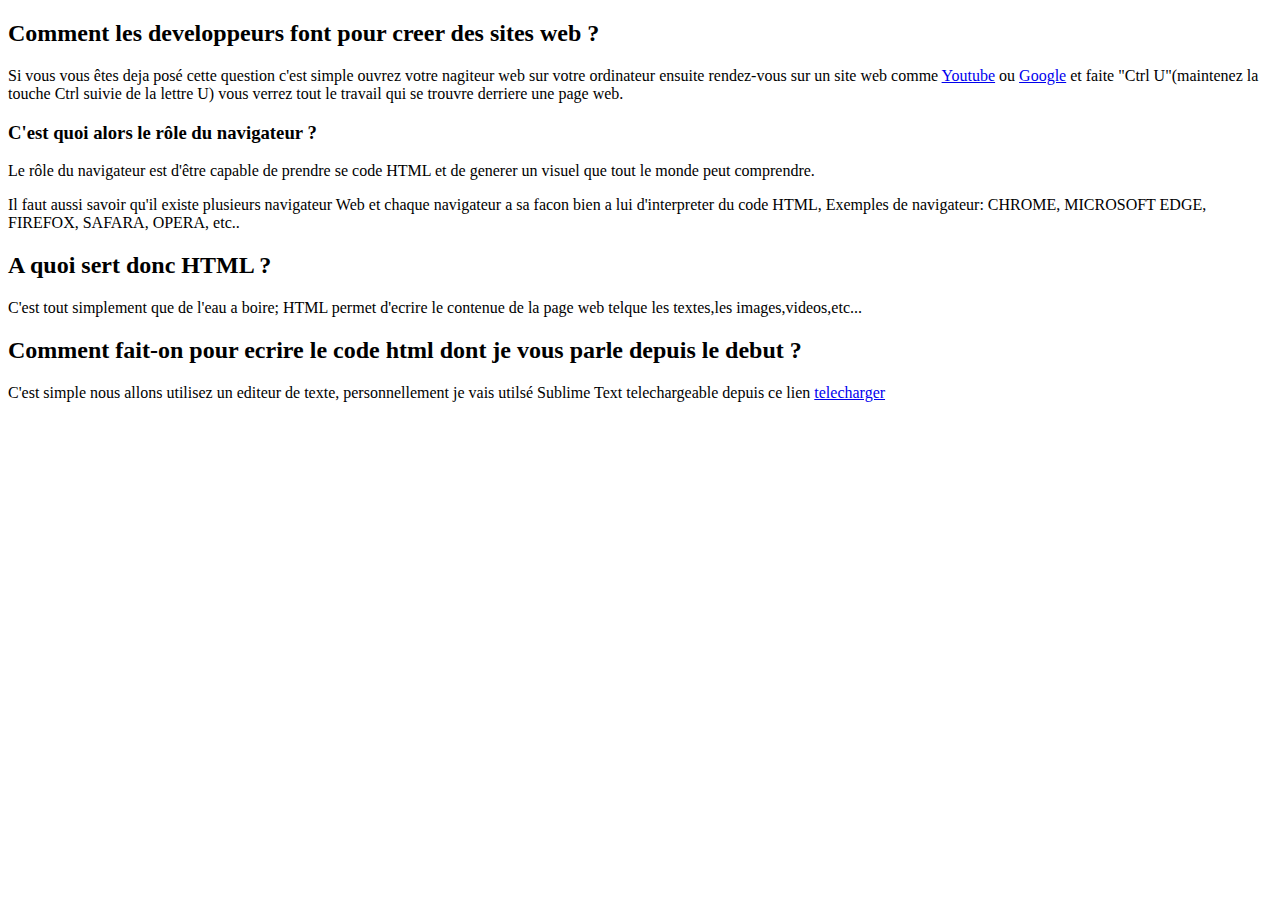
==== html.html @ 025793b4 "Add files via upload" ====
<!DOCTYPE html>
<html lang="en">
<head>
    <meta charset="UTF-8">
    <meta name="viewport" content="width=device-width, initial-scale=1.0">
    <meta http-equiv="X-UA-Compatible" content="ie=edge">
    <title>html</title>
</head>
<body>
    <h2>Comment les developpeurs font pour creer des sites web ?</h2>
    <p>Si vous vous êtes deja posé cette question c'est simple ouvrez votre nagiteur web sur votre ordinateur ensuite rendez-vous sur un site web comme <a href="https://www.Youtube.com">Youtube</a> ou <a href="https://www.Google.com">Google</a> et faite "Ctrl U"(maintenez la touche Ctrl suivie de la lettre U) vous verrez tout le travail qui se trouvre derriere une page web.</p>
    <h3>C'est quoi alors le rôle du navigateur ?</h3>
    <p>Le rôle du navigateur est d'être capable de prendre se code HTML et de generer un visuel que tout le monde peut comprendre.</p>
    <p>Il faut aussi savoir qu'il existe plusieurs navigateur Web et chaque navigateur a sa facon bien a lui d'interpreter du code HTML, Exemples de navigateur: CHROME, MICROSOFT EDGE, FIREFOX, SAFARA, OPERA, etc..</p>
    <h2>A quoi sert donc HTML ?</h2>
    <p>C'est tout simplement que de l'eau a boire; HTML permet d'ecrire le contenue de la page web telque les textes,les images,videos,etc... </p>
    <h2>Comment fait-on pour ecrire le code html dont je vous parle depuis le debut ?</h2>
    <p>C'est simple nous allons utilisez un editeur de texte, personnellement je vais utilsé Sublime Text telechargeable depuis ce lien <a href="#">telecharger</a></p>
</body>
</html>
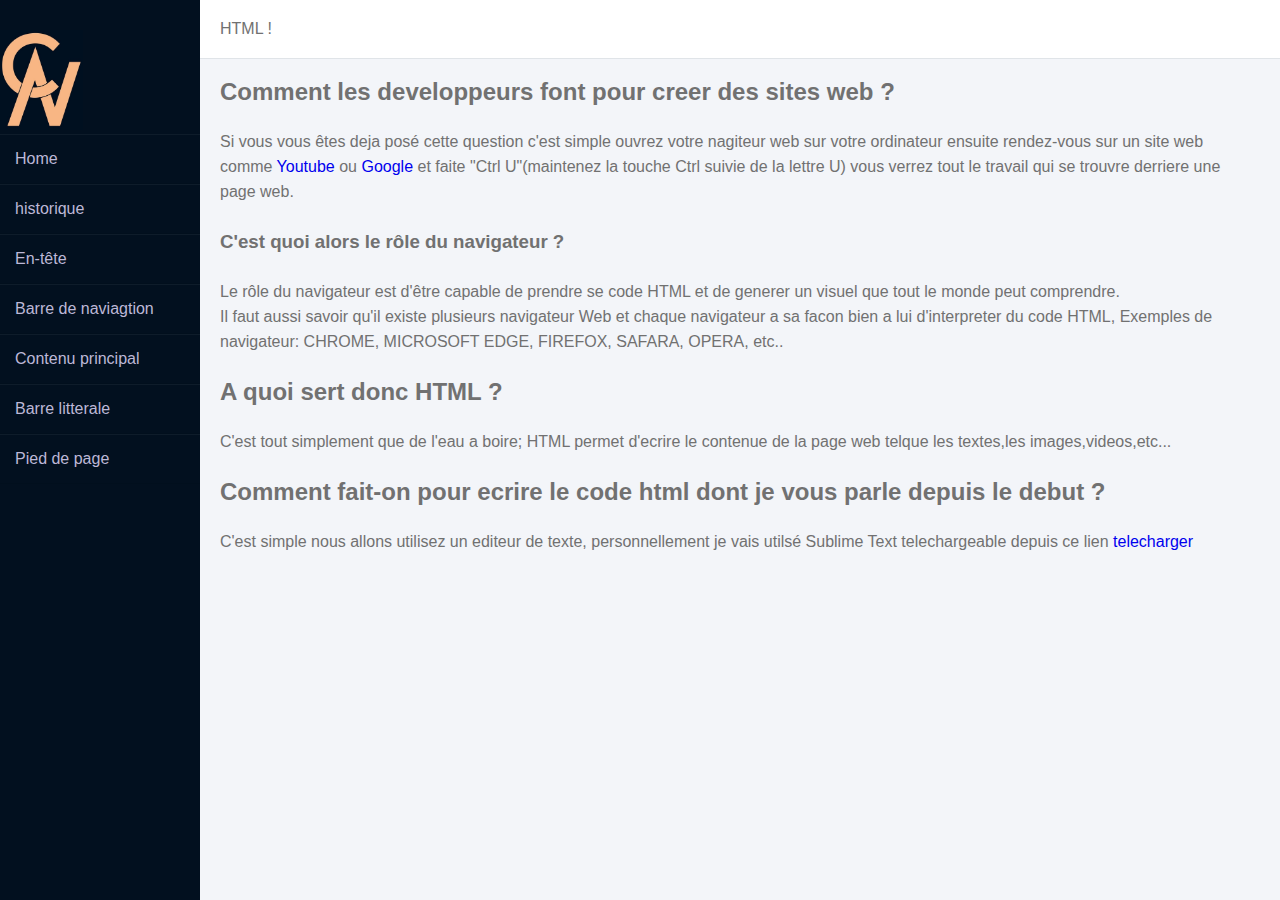
==== commit 8af69435: "Update html.html" ====
--- a/html.html
+++ b/html.html
@@ -1,3 +1,4 @@
+
 <!DOCTYPE html>
 <html lang="en">
 <head>
@@ -5,16 +6,42 @@
     <meta name="viewport" content="width=device-width, initial-scale=1.0">
     <meta http-equiv="X-UA-Compatible" content="ie=edge">
     <title>html</title>
+    <link rel="stylesheet" href="style1.css">
 </head>
 <body>
-    <h2>Comment les developpeurs font pour creer des sites web ?</h2>
-    <p>Si vous vous êtes deja posé cette question c'est simple ouvrez votre nagiteur web sur votre ordinateur ensuite rendez-vous sur un site web comme <a href="https://www.Youtube.com">Youtube</a> ou <a href="https://www.Google.com">Google</a> et faite "Ctrl U"(maintenez la touche Ctrl suivie de la lettre U) vous verrez tout le travail qui se trouvre derriere une page web.</p>
-    <h3>C'est quoi alors le rôle du navigateur ?</h3>
-    <p>Le rôle du navigateur est d'être capable de prendre se code HTML et de generer un visuel que tout le monde peut comprendre.</p>
-    <p>Il faut aussi savoir qu'il existe plusieurs navigateur Web et chaque navigateur a sa facon bien a lui d'interpreter du code HTML, Exemples de navigateur: CHROME, MICROSOFT EDGE, FIREFOX, SAFARA, OPERA, etc..</p>
-    <h2>A quoi sert donc HTML ?</h2>
-    <p>C'est tout simplement que de l'eau a boire; HTML permet d'ecrire le contenue de la page web telque les textes,les images,videos,etc... </p>
-    <h2>Comment fait-on pour ecrire le code html dont je vous parle depuis le debut ?</h2>
-    <p>C'est simple nous allons utilisez un editeur de texte, personnellement je vais utilsé Sublime Text telechargeable depuis ce lien <a href="#">telecharger</a></p>
+<div class="wrapper">
+    <div class="sidebar">
+        <div class="icon"><img width="83px" src="Ra.jpg" alt=""></div>
+        <ul>
+            <li><a href="index.html">Home</a></li>
+            <li><a href="html.html">historique</a></li>
+            <li><a href="#">En-tête</a>
+                <ul>
+                    <li><a href="html_en_tete_hearder.html">header</a></li>
+                </ul>
+            </li>
+            <li><a href="html_Barre_de_navigation.html">Barre de naviagtion</a></li>
+            <li><a href="#">Contenu principal</a></li>
+            <li><a href="#">Barre litterale</a></li>
+            <li><a href="#">Pied de page</a></li>
+        </ul> 
+    </div>
+    <div class="main_content">
+        <div class="header">HTML !</div>  
+        <div class="info">
+            
+            <h2>Comment les developpeurs font pour creer des sites web ?</h2><br>
+            <p>Si vous vous êtes deja posé cette question c'est simple ouvrez votre nagiteur web sur votre ordinateur ensuite rendez-vous sur un site web comme <a href="https://www.Youtube.com">Youtube</a> ou <a href="https://www.Google.com">Google</a> et faite "Ctrl U"(maintenez la touche Ctrl suivie de la lettre U) vous verrez tout le travail qui se trouvre derriere une page web.</p>
+            <br><h3>C'est quoi alors le rôle du navigateur ?</h3><br>
+            <p>Le rôle du navigateur est d'être capable de prendre se code HTML et de generer un visuel que tout le monde peut comprendre.</p>
+            <p>Il faut aussi savoir qu'il existe plusieurs navigateur Web et chaque navigateur a sa facon bien a lui d'interpreter du code HTML, Exemples de navigateur: CHROME, MICROSOFT EDGE, FIREFOX, SAFARA, OPERA, etc..</p>
+            <br><h2>A quoi sert donc HTML ?</h2><br>
+            <p>C'est tout simplement que de l'eau a boire; HTML permet d'ecrire le contenue de la page web telque les textes,les images,videos,etc... </p>
+            <br><h2>Comment fait-on pour ecrire le code html dont je vous parle depuis le debut ?</h2><br>
+            <p>C'est simple nous allons utilisez un editeur de texte, personnellement je vais utilsé Sublime Text telechargeable depuis ce lien <a href="#">telecharger</a></p>
+
+        </div>
+    </div>
+</div>
 </body>
-</html>+</html>
--- a/style1.css
+++ b/style1.css
@@ -0,0 +1,123 @@
+
+*{
+  margin: 0;
+  padding: 0;
+  box-sizing: border-box;
+  list-style: none;
+  text-decoration: none;
+  font-family: 'Josefin Sans', sans-serif;
+}
+
+body{
+   background-color: #f3f5f9;
+}
+
+.wrapper{
+  display: flex;
+  position: relative;
+}
+
+.wrapper .sidebar{
+  width: 200px;
+  height: 100%;
+  background: rgb(2, 16, 31);
+  padding: 30px 0px;
+  position: fixed;
+}
+
+.wrapper .sidebar h2{
+  color: #fff;
+  text-transform: uppercase;
+  text-align: center;
+  margin-bottom: 30px;
+}
+
+.wrapper .sidebar ul li{
+  padding: 15px;
+  border-bottom: 1px solid #bdb8d7;
+  border-bottom: 1px solid rgba(0,0,0,0.05);
+  border-top: 1px solid rgba(255,255,255,0.05);
+  
+}    
+.wrapper .sidebar li ul {
+    display: none;
+	height: auto;
+	margin: 0;
+    padding: 0;
+    text-align: center;
+}
+.wrapper .sidebar li:hover ul{
+    display: block;
+}
+.wrapper .sidebar li ul li a{
+    border-left: 1px solid #BA35AC;
+	border-right: 1px solid #BA35AC;
+	border-top: 1px solid #BA35AC;
+    border-bottom: 1px solid #BA35AC;
+    border-radius: 15px;
+}
+.wrapper .sidebar li ul li a:hover {
+    background-color: #BA35AC;
+}
+
+.wrapper .sidebar ul li a{
+  color: #bdb8d7;
+  display: block;
+}
+
+.wrapper .sidebar ul li a .fas{
+  width: 25px;
+}
+    
+.wrapper .sidebar ul li:hover a{
+  color: #fff;
+}
+ 
+.wrapper .sidebar .social_media{
+  position: absolute;
+  bottom: 0;
+  left: 50%;
+  transform: translateX(-50%);
+  display: flex;
+}
+
+.wrapper .sidebar .social_media a{
+  display: block;
+  width: 40px;
+  background: #594f8d;
+  height: 40px;
+  line-height: 45px;
+  text-align: center;
+  margin: 0 5px;
+  color: #bdb8d7;
+  border-top-left-radius: 5px;
+  border-top-right-radius: 5px;
+}
+
+.wrapper .main_content{
+  width: 100%;
+  margin-left: 200px;
+}
+
+.wrapper .main_content .header{
+  padding: 20px;
+  background: #fff;
+  color: #717171;
+  border-bottom: 1px solid #e0e4e8;
+}
+
+.wrapper .main_content .info{
+  margin: 20px;
+  color: #717171;
+  line-height: 25px;
+}
+
+.wrapper .main_content .info div{
+  margin-bottom: 20px;
+}
+
+@media (max-height: 500px){
+  .social_media{
+    display: none !important;
+  }
+}